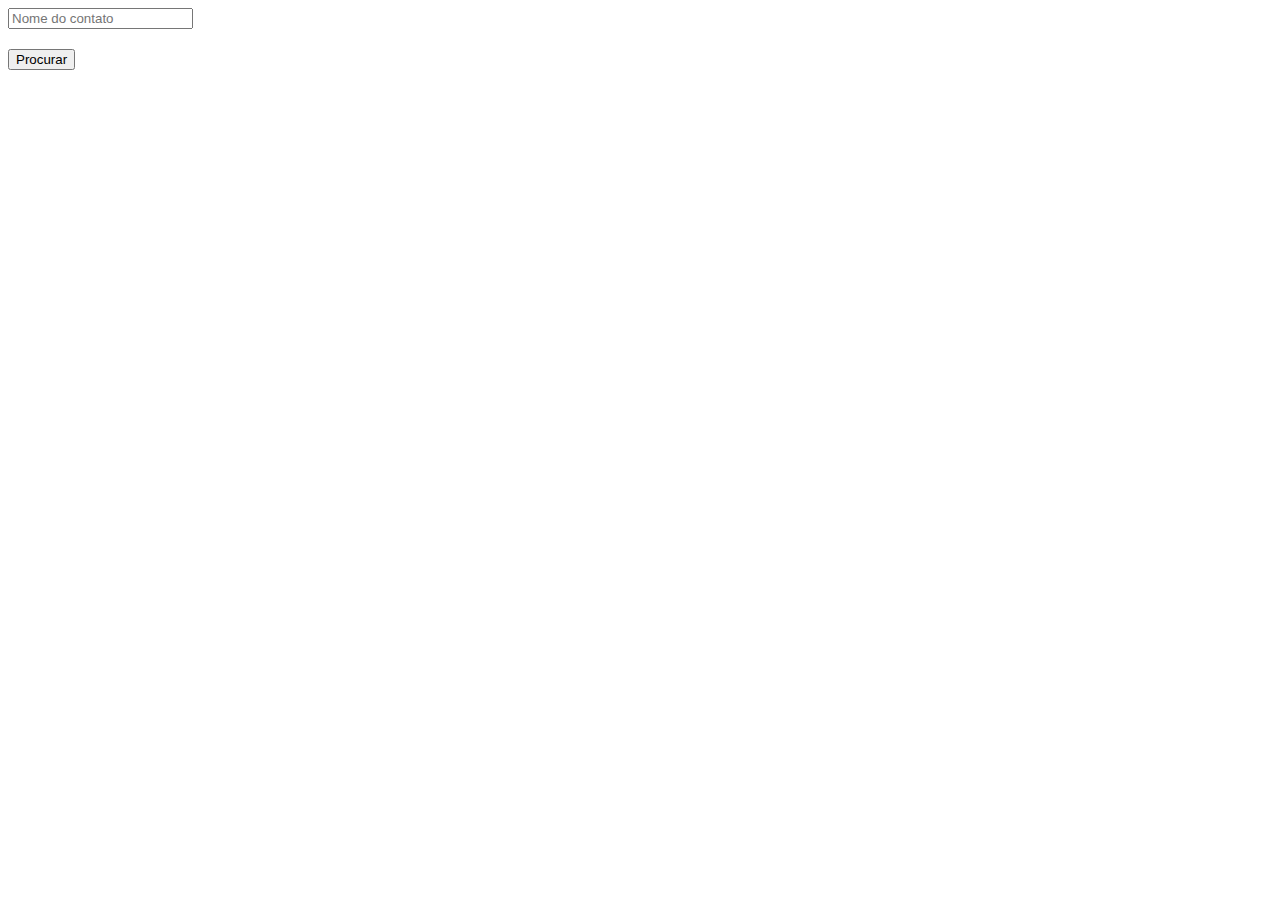
==== desafio for of -JS/index.html @ 6c2a61bc "Revisando conteúdo, criando desafios e assistindo novas matérias" ====
<!DOCTYPE html>
<html lang="pt-br">
<head>
    <meta charset="UTF-8">
    <meta name="viewport" content="width=device-width, initial-scale=1.0">
    <script src="script.js" defer></script>
    <title>Desafio For - of</title>
</head>
<body>
    <input placeholder="Nome do contato">
    <h2></h2>
    <button class="button">Procurar</button>
</body>
</html>
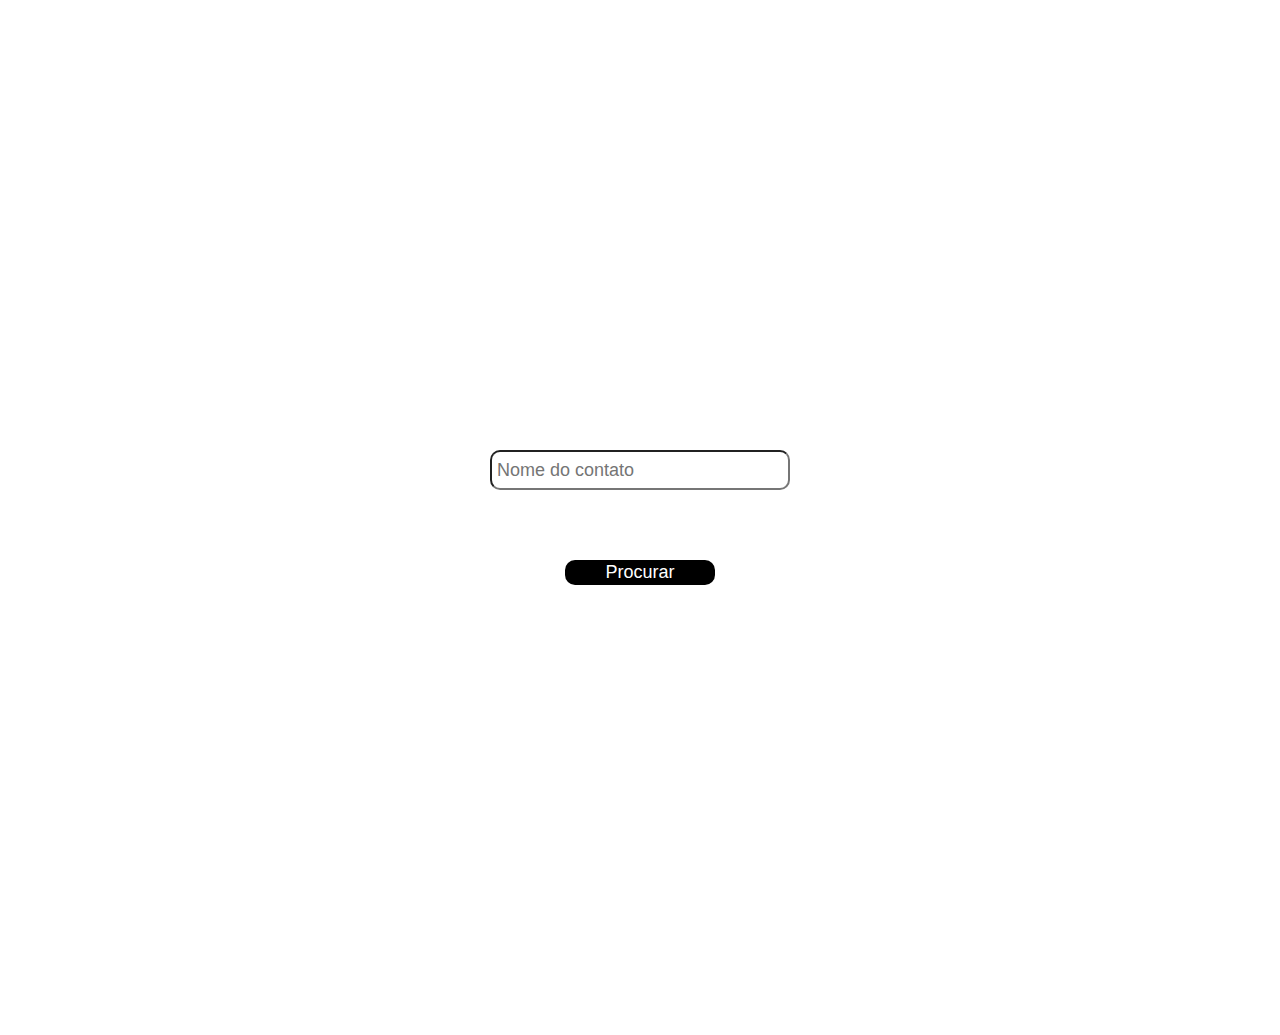
==== commit 377745cd: "Refazendo o desafio FOR-OF e aprimorando os conhecimentos" ====
--- a/desafio for of -JS/index.html
+++ b/desafio for of -JS/index.html
@@ -1,14 +1,20 @@
 <!DOCTYPE html>
 <html lang="pt-br">
+
 <head>
     <meta charset="UTF-8">
     <meta name="viewport" content="width=device-width, initial-scale=1.0">
+    <link rel="stylesheet" href="style.css">
     <script src="script.js" defer></script>
     <title>Desafio For - of</title>
 </head>
+
 <body>
-    <input placeholder="Nome do contato">
-    <h2></h2>
-    <button class="button">Procurar</button>
+    <div>
+        <input placeholder="Nome do contato">
+        <p></p>
+        <button class="button">Procurar</button>
+    </div>
 </body>
+
 </html>--- a/desafio for of -JS/style.css
+++ b/desafio for of -JS/style.css
@@ -0,0 +1,39 @@
+* {
+    margin: 0;
+    padding: 0;
+    box-sizing: border-box;
+}
+
+div {
+    display: flex;
+    flex-direction: column;
+    align-items: center;
+    margin: 50vh auto;
+}
+
+input {
+    font-size: 18px;
+    color: black;
+    margin-bottom: 30px;
+    border-radius: 10px;
+    width: 300px;
+    height: 40px;
+    padding-left: 5px;
+}
+
+p {
+    padding: 20px;
+    font-size: 20px;
+    font-weight: bold;
+}
+button {
+    font-size: 18px;
+    width: 150px;
+    height: 25px;
+    background-color: black;
+    color: white;
+    border-radius: 10px;
+    cursor: pointer;
+    border: none;
+
+}